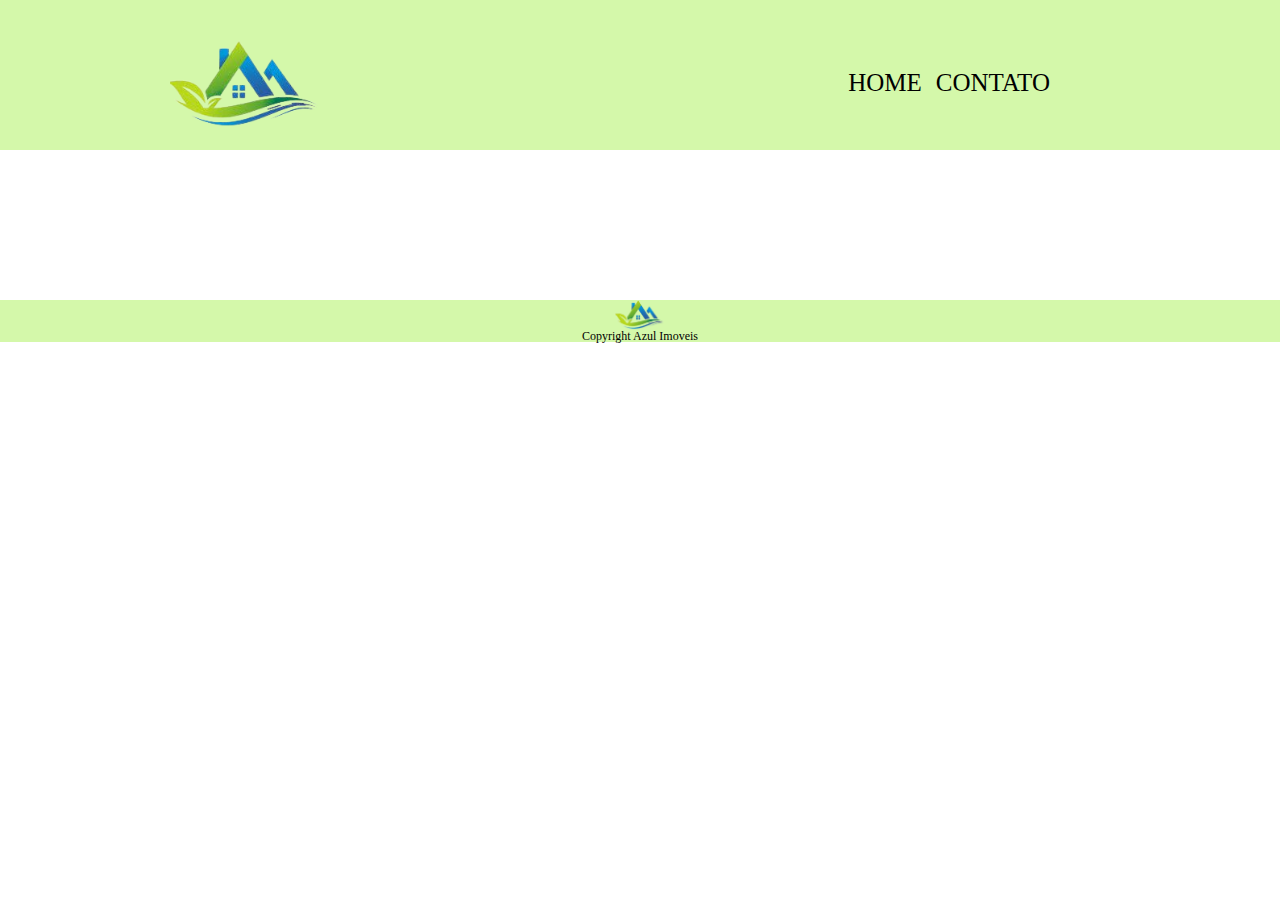
==== contato.html @ cbde39bb "Início página de contato" ====
<!DOCTYPE>
<html lang="pt-br">
	<head>
		<meta charset="UTF-8">
		<title>Serviços Azul Imóveis</title>
		<link rel="stylesheet" href="reset.css">
		<link rel="stylesheet" href="style.css">
	</head>

	<body>
		<div class="cabecalho">
			<header>
				<h1><img src="logo.png" class="logo"></h1>
				<nav>
					<ul>
						<li><a href="">Home</a></li>
						<li><a href="">Contato</a></li>
					</ul>
				</nav>
			</header>
		</div>

		<main>
			
			
		</main>

		<footer>
			<img src="logo-rodape.png" class="logo-rodape">
			<p>Copyright Azul Imoveis</p>

		</footer>
	</body>
</html>
---- style.css ----
.cabecalho{
	background:#D4F8AA;
	height: 150px;
}

header{
position: relative;
width: 940px;
margin: 0 auto;
}


.logo{
	position: relative;
	top: 40px;
	width: 150px;
}

nav ul{
	position: absolute;
	top: 70px;
	right: 50px;
}

nav li{
	display: inline;

}

nav a{
	font-size: 25px;
	color: #000000;
	text-decoration: none;
	margin-right: 10px;
	text-transform: uppercase;
}

main{
	position: relative;
	width: 940px;
	margin: 150px auto;
}


main h2{
	text-align: center;
	font-size: 18px;
	font-style: italic;
}

main p{
	margin-top: 15px;
}

.imagens{
	width: 200px;
	height: 122px;

}

main li{
	display: inline-block;
	position: relative;
	right: 0px;
	text-align: center;
	margin-right: 20px;
	vertical-align: top;
	border: 2px solid #808080;
	padding: 50 20;
	border-radius: 10px;

}

.logo-rodape{
	width: 50;
}

footer{
	background:#D4F8AA ;
	text-align: center;
}

footer p{
	font-size: 12px;
	padding: 0;
}
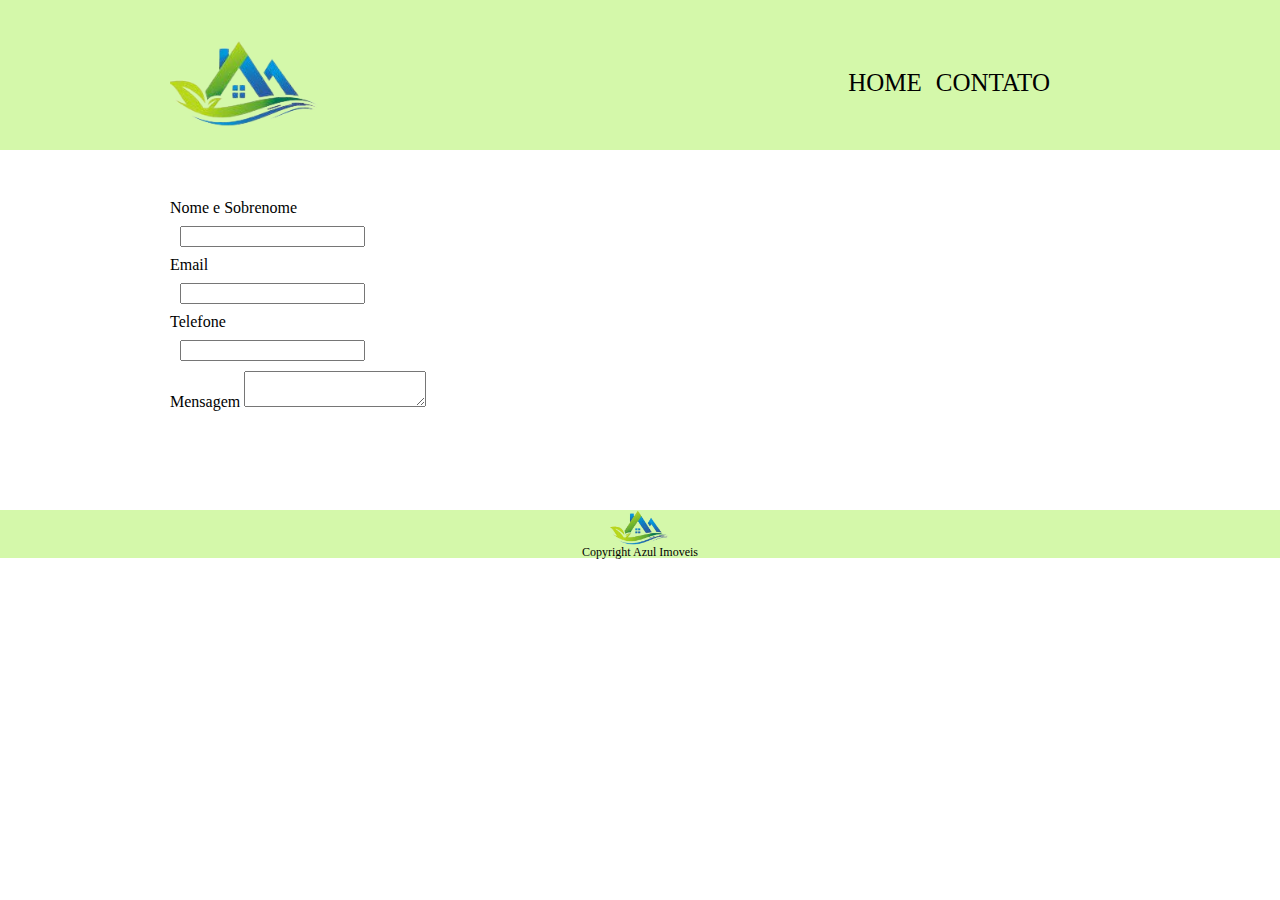
==== commit 89bc6124: "iniciio formulario" ====
--- a/contato.html
+++ b/contato.html
@@ -21,8 +21,23 @@
 		</div>
 
 		<main>
-			
-			
+			<form>
+				<label for="nomesobrenome">Nome e Sobrenome</label>
+				<input type="text" id="nomesobrenome" class="formulario">
+
+				<label for="email">Email</label>
+				<input type="text" id="email" class="formulario">
+
+				<label for="telefone">Telefone</label>
+				<input type="telefone" id="telefone" class="formulario">
+
+				<label for="textarea">Mensagem</label>
+				<textarea></textarea>
+
+
+
+			</form>
+
 		</main>
 
 		<footer>
--- a/style.css
+++ b/style.css
@@ -35,10 +35,19 @@
 	text-transform: uppercase;
 }
 
+nav a:hover{
+	color:#B8860B;
+	font-weight: bold;
+}
+
 main{
 	position: relative;
 	width: 940px;
-	margin: 150px auto;
+	margin: 50px auto;
+}
+
+.lista-servicos{
+	text-align: center;
 }
 
 
@@ -68,19 +77,29 @@
 	border: 2px solid #808080;
 	padding: 50 20;
 	border-radius: 10px;
+}
 
+main li:hover{
+	border: 2.5px solid #B8860B	;
 }
 
 .logo-rodape{
-	width: 50;
+	width: 60;
+}
+
+.formulario{
+	display: block;
+	margin: 10px 10px;
 }
 
 footer{
 	background:#D4F8AA ;
 	text-align: center;
+	position: relative;
+	top: 50;
 }
 
 footer p{
 	font-size: 12px;
-	padding: 0;
+	
 }
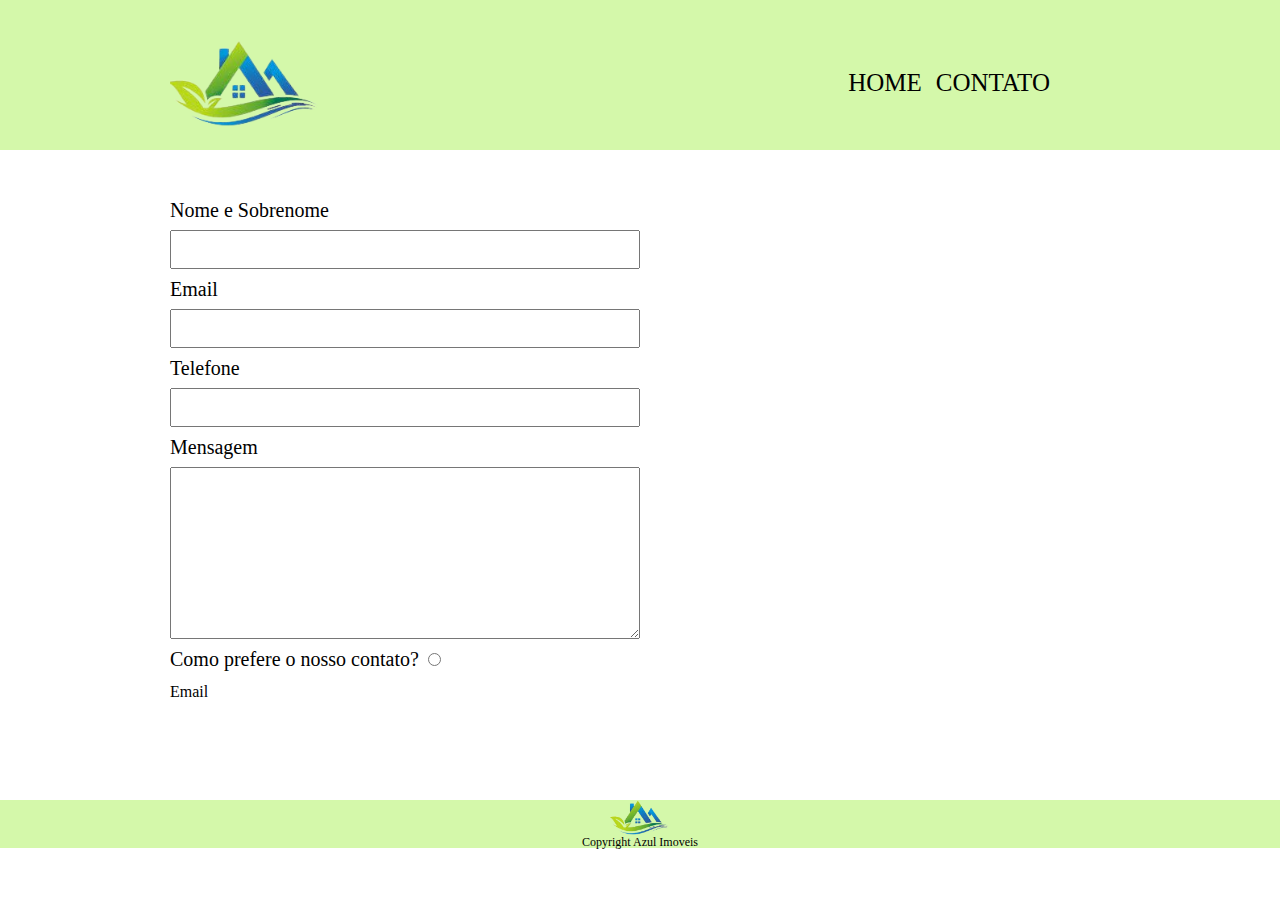
==== commit fcb023d8: "Estilização do formulario" ====
--- a/contato.html
+++ b/contato.html
@@ -22,19 +22,25 @@
 
 		<main>
 			<form>
-				<label for="nomesobrenome">Nome e Sobrenome</label>
-				<input type="text" id="nomesobrenome" class="formulario">
+				<fieldset>	
+					<label for="nomesobrenome">Nome e Sobrenome</label>
+					<input type="text" id="nomesobrenome" class="formulario">
 
-				<label for="email">Email</label>
-				<input type="text" id="email" class="formulario">
+					<label for="email">Email</label>
+					<input type="text" id="email" class="formulario">
 
-				<label for="telefone">Telefone</label>
-				<input type="telefone" id="telefone" class="formulario">
+					<label for="telefone">Telefone</label>
+					<input type="telefone" id="telefone" class="formulario">
 
-				<label for="textarea">Mensagem</label>
-				<textarea></textarea>
+					<label for="textarea">Mensagem</label>
+					<textarea class="formulario" rows="10"></textarea>
+				</fieldset>	
+				<fieldset>
+					<label>Como prefere o nosso contato?</label>
+					<input type="radio" name=""><p>Email</p>
 
-
+					
+				</fieldset>
 
 			</form>
 
--- a/style.css
+++ b/style.css
@@ -89,7 +89,13 @@
 
 .formulario{
 	display: block;
-	margin: 10px 10px;
+	margin: 10 0 10 0;
+	width: 50%;
+	padding: 10px;
+}
+
+label{
+	font-size: 20px;
 }
 
 footer{
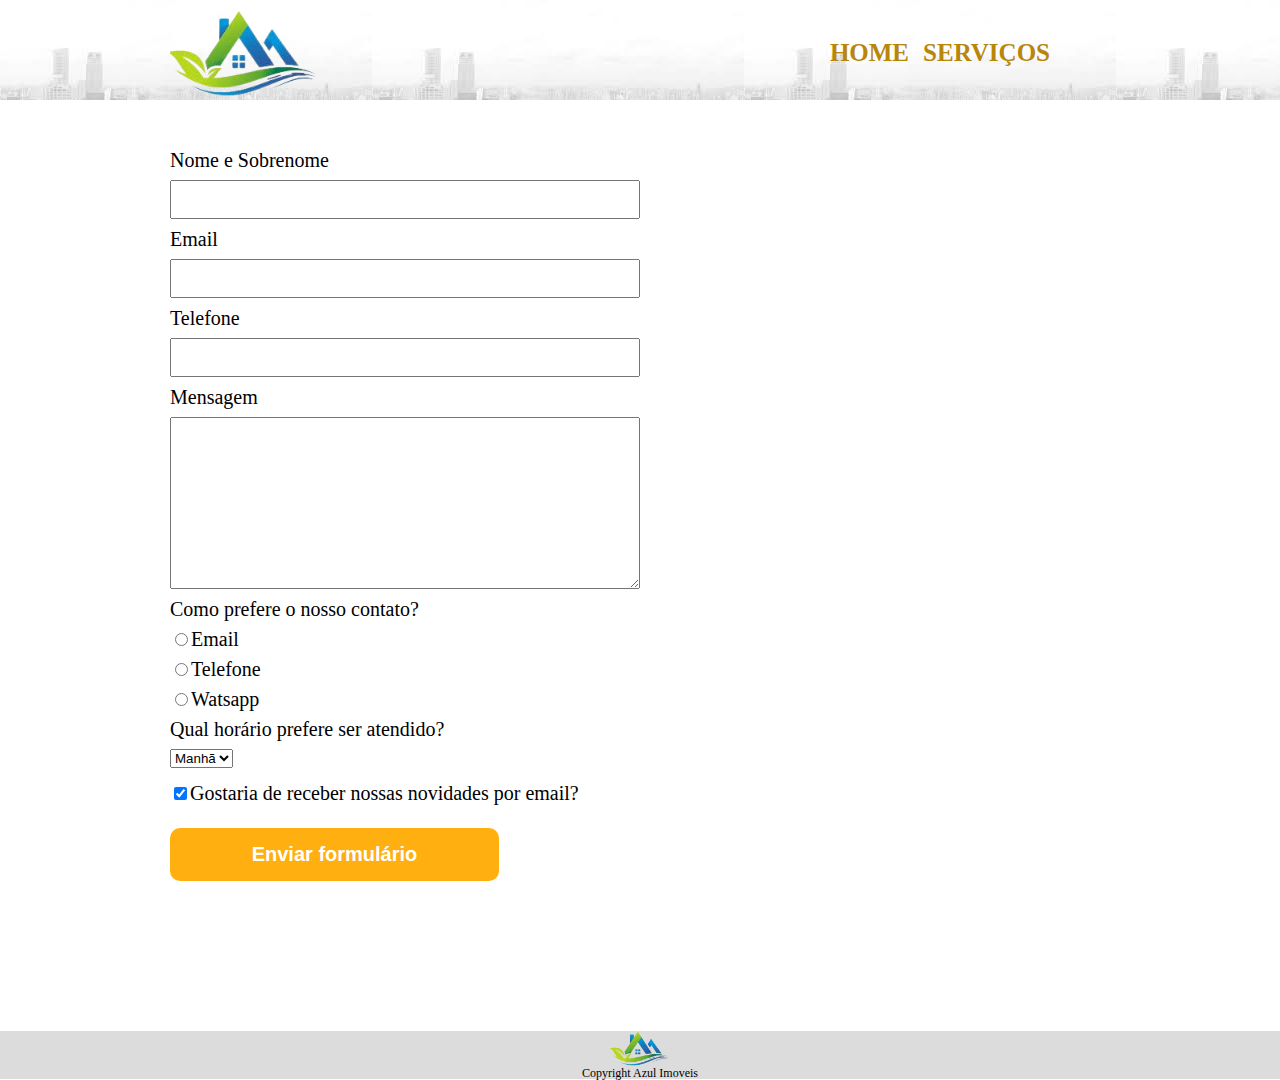
==== commit c25e8ed3: "adicionado mapa e vídeo" ====
--- a/contato.html
+++ b/contato.html
@@ -11,10 +11,10 @@
 		<div class="cabecalho">
 			<header>
 				<h1><img src="logo.png" class="logo"></h1>
-				<nav>
+				<nav class="navegacao">
 					<ul>
-						<li><a href="">Home</a></li>
-						<li><a href="">Contato</a></li>
+						<li><a href="index.html">Home</a></li>
+						<li><a href="servicos.html">Serviços</a></li>
 					</ul>
 				</nav>
 			</header>
@@ -35,9 +35,30 @@
 					<label for="textarea">Mensagem</label>
 					<textarea class="formulario" rows="10"></textarea>
 				</fieldset>	
+				
 				<fieldset>
-					<label>Como prefere o nosso contato?</label>
-					<input type="radio" name=""><p>Email</p>
+						<legend>Como prefere o nosso contato?</legend>
+
+						<label for="radio-email"><input type="radio" name="contato" value="email" id="radio-email">Email</label>
+
+						<label for="radio-telefone"><input type="radio" name="contato" value="telefone" id="radio-telefone">Telefone</label>
+
+						<label for="watsapp"><input type="radio" name="contato" value="watsapp" id="watsapp">Watsapp</label>
+
+					</fieldset>
+
+					<fieldset>
+						<legend>Qual horário prefere ser atendido?</legend>
+							<select class="options">
+								<option>Manhã</option>
+								<option>Tarde</option>
+								<option>Noite</option>
+							</select>
+					</fieldset>
+
+					<label for="checkbox"><input type="checkbox" id="checkbox" checked>Gostaria de receber nossas novidades por email?</label>
+
+					<input type="submit" value="Enviar formulário" class="enviar">
 
 					
 				</fieldset>
--- a/style.css
+++ b/style.css
@@ -1,6 +1,10 @@
+body{
+	font-family: 'Caveat', cursive;
+}
+
 .cabecalho{
-	background:#D4F8AA;
-	height: 150px;
+	background-image: url(fundo.jfif);
+	height: 100px;
 }
 
 header{
@@ -12,31 +16,32 @@
 
 .logo{
 	position: relative;
+	top: 10px;
+	width: 150px;
+}
+
+.navegacao{
+	position: absolute;
 	top: 40px;
-	width: 150px;
-}
-
-nav ul{
-	position: absolute;
-	top: 70px;
 	right: 50px;
 }
 
-nav li{
+.navegacao li{
 	display: inline;
 
 }
 
 nav a{
 	font-size: 25px;
-	color: #000000;
+	color: #B8860B;
+	font-weight: bold;
 	text-decoration: none;
 	margin-right: 10px;
 	text-transform: uppercase;
 }
 
 nav a:hover{
-	color:#B8860B;
+	color:#FF8C00;
 	font-weight: bold;
 }
 
@@ -46,20 +51,20 @@
 	margin: 50px auto;
 }
 
+
+
 .lista-servicos{
 	text-align: center;
 }
 
 
-main h2{
+.titulo-servicos{
 	text-align: center;
 	font-size: 18px;
 	font-style: italic;
 }
 
-main p{
-	margin-top: 15px;
-}
+
 
 .imagens{
 	width: 200px;
@@ -67,7 +72,7 @@
 
 }
 
-main li{
+.lista-servicos li{
 	display: inline-block;
 	position: relative;
 	right: 0px;
@@ -79,7 +84,7 @@
 	border-radius: 10px;
 }
 
-main li:hover{
+.lista-servicos li:hover{
 	border: 2.5px solid #B8860B	;
 }
 
@@ -94,18 +99,108 @@
 	padding: 10px;
 }
 
-label{
+form label, legend{
+	display: block;
 	font-size: 20px;
+	margin: 0 0 10px;
+}
+.options{
+	margin: 0 0 15px;
+}
+
+.enviar{
+	margin-top: 15px;
+	font-size: 20px;
+	padding: 15px;
+	background:#FFAF0F;
+	color: white;
+	border: none;
+	border-radius: 10px;
+	width: 35%;
+	font-weight: bold;
+	transition: 1s all;
+}
+
+.enviar:hover{
+	background:#DB8E0A;;
+	transform: scale(1.2);
 }
 
 footer{
-	background:#D4F8AA ;
-	text-align: center;
-	position: relative;
-	top: 50;
+	background:#DCDCDC;
+	text-align: center;
+	position: relative;
+	top: 100;
 }
 
 footer p{
 	font-size: 12px;
 	
 }
+
+/* css index */
+.banner{
+	width: 100%;
+}
+
+.titulo-principal{
+	text-align: center;
+	font-size: 2em;
+	margin: 0 0 1em;
+	clear: left;
+}
+
+.principal p{
+	margin: 0 0 1em;
+}
+
+principal strong{
+	font-weight: bold;
+}
+
+.principal em{
+	font-style: italic;
+}
+
+.imagem-imob{
+	width: 40%;
+}
+
+.conteudo-beneficios{
+	width: 640px;
+	margin: 0 auto;
+}
+
+.lista-beneficios{
+	width: 40%;
+	display: inline-block;
+	vertical-align: top;
+}
+
+.imagem-reduzida{
+	width: 200px;
+	float:left ;
+	margin: 0 20px 20px 0;
+}
+
+.mapa{
+	padding: 3em 0;
+}
+
+.mapa p{
+	margin: 0 0 2em;
+	text-align: center;
+}
+
+.video{
+	width: 560px;
+	margin: 3em auto;
+}
+
+.itens{
+line-height:1.5em;
+}
+
+.itens:first-child{
+	font-weight: bold;
+}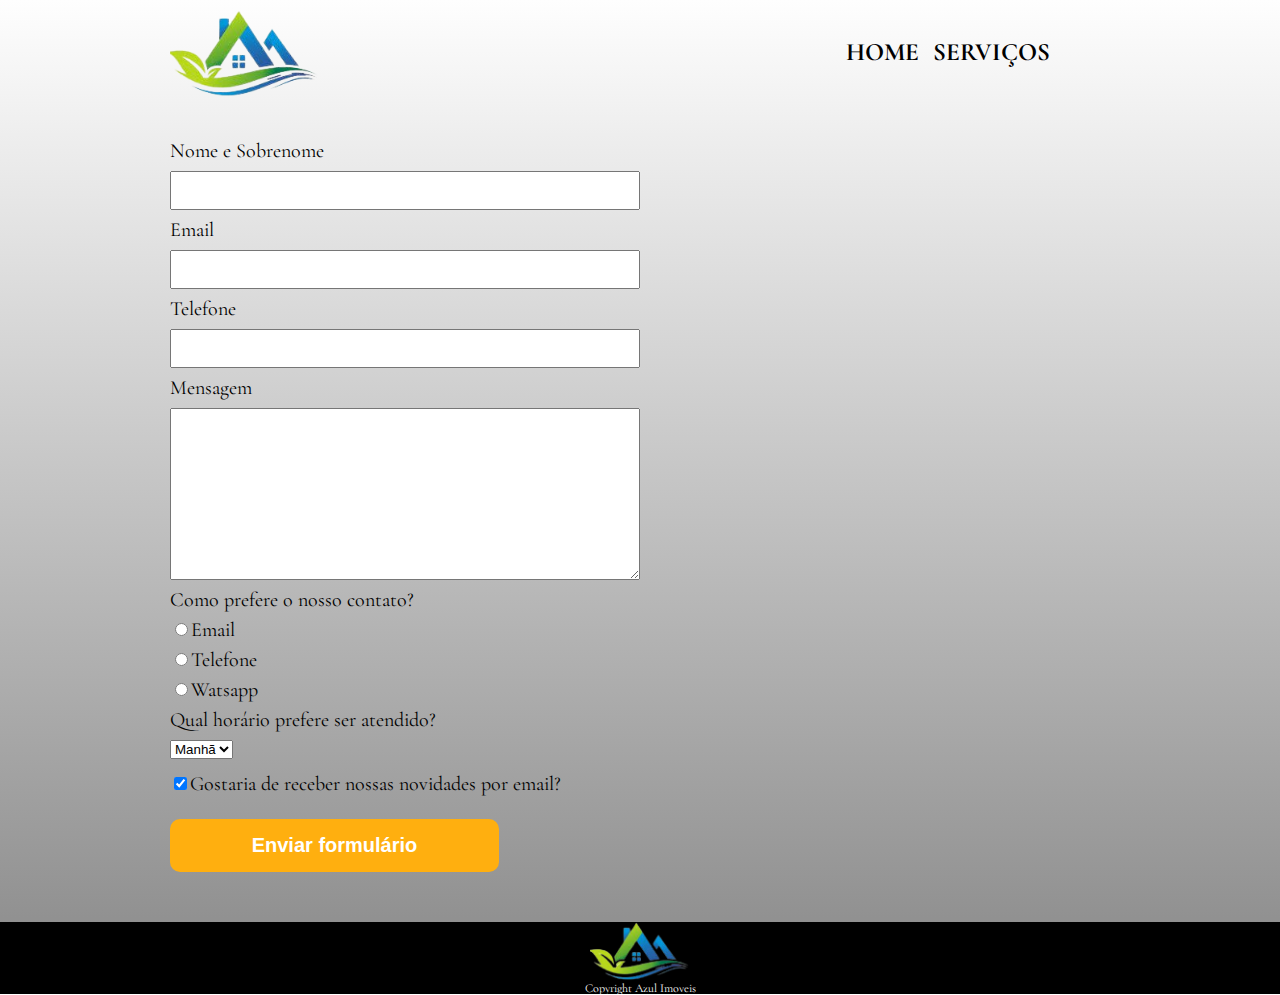
==== commit 03349587: "Ajuste footer serviços" ====
--- a/contato.html
+++ b/contato.html
@@ -5,6 +5,7 @@
 		<title>Serviços Azul Imóveis</title>
 		<link rel="stylesheet" href="reset.css">
 		<link rel="stylesheet" href="style.css">
+		<link href="https://fonts.googleapis.com/css2?family=Cormorant+Garamond:ital,wght@1,300&display=swap" rel="stylesheet">
 	</head>
 
 	<body>
@@ -21,7 +22,7 @@
 		</div>
 
 		<main>
-			<form>
+			<form class="form-contato">
 				<fieldset>	
 					<label for="nomesobrenome">Nome e Sobrenome</label>
 					<input type="text" id="nomesobrenome" class="formulario">
@@ -45,7 +46,7 @@
 
 						<label for="watsapp"><input type="radio" name="contato" value="watsapp" id="watsapp">Watsapp</label>
 
-					</fieldset>
+				</fieldset>
 
 					<fieldset>
 						<legend>Qual horário prefere ser atendido?</legend>
@@ -58,13 +59,9 @@
 
 					<label for="checkbox"><input type="checkbox" id="checkbox" checked>Gostaria de receber nossas novidades por email?</label>
 
-					<input type="submit" value="Enviar formulário" class="enviar">
-
-					
+					<input type="submit" value="Enviar formulário" class="enviar">		
 				</fieldset>
-
 			</form>
-
 		</main>
 
 		<footer>
--- a/style.css
+++ b/style.css
@@ -1,10 +1,12 @@
 body{
-	font-family: 'Caveat', cursive;
-}
-
-.cabecalho{
-	background-image: url(fundo.jfif);
-	height: 100px;
+	font-family: 'Cormorant Garamond', serif;
+	background: linear-gradient(#FEFEFE, #888888);
+}
+
+
+.cabecalho-home{
+	background: ;
+	height: 120px;
 }
 
 header{
@@ -13,6 +15,10 @@
 margin: 0 auto;
 }
 
+main{
+	
+}
+
 
 .logo{
 	position: relative;
@@ -28,40 +34,34 @@
 
 .navegacao li{
 	display: inline;
-
-}
-
-nav a{
+}
+
+.navegacao a{
 	font-size: 25px;
-	color: #B8860B;
+	color: #000000;
 	font-weight: bold;
 	text-decoration: none;
 	margin-right: 10px;
 	text-transform: uppercase;
 }
 
-nav a:hover{
-	color:#FF8C00;
-	font-weight: bold;
-}
-
-main{
-	position: relative;
-	width: 940px;
-	margin: 50px auto;
-}
-
+.navegacao a:hover{
+	color:#03347A;
+	font-weight: bold;
+}
 
 
 .lista-servicos{
 	text-align: center;
+	margin: 82px 0;
 }
 
 
 .titulo-servicos{
 	text-align: center;
-	font-size: 18px;
-	font-style: italic;
+	font-size: 22px;
+	font-weight: bold;
+	margin: 0 0 10px 0;
 }
 
 
@@ -89,7 +89,7 @@
 }
 
 .logo-rodape{
-	width: 60;
+	width: 100px;
 }
 
 .formulario{
@@ -99,11 +99,20 @@
 	padding: 10px;
 }
 
+.form-contato{
+	width: 940px;
+	margin: 50px auto;
+
+}
+
+
 form label, legend{
 	display: block;
 	font-size: 20px;
 	margin: 0 0 10px;
 }
+
+
 .options{
 	margin: 0 0 15px;
 }
@@ -127,14 +136,13 @@
 }
 
 footer{
-	background:#DCDCDC;
-	text-align: center;
-	position: relative;
-	top: 100;
+	background:#000000;
+	text-align: center;
 }
 
 footer p{
 	font-size: 12px;
+	color: white;
 	
 }
 
@@ -150,11 +158,21 @@
 	clear: left;
 }
 
+.principal{
+	padding: 3em 0;
+	background: #DCDCDC;
+	width: 940px;
+	margin: 0px auto;
+}
+
+
+
 .principal p{
+	font-size: 20px;
 	margin: 0 0 1em;
 }
 
-principal strong{
+.principal strong{
 	font-weight: bold;
 }
 
@@ -163,17 +181,36 @@
 }
 
 .imagem-imob{
-	width: 40%;
-}
+	width: 45%;
+	position: relative;
+	left: 140px;
+	opacity: 1;
+	transition: 400ms;
+	box-shadow: 30px 30px 30px 0 #000000;
+}
+
+.imagem-imob:hover{
+opacity: 0.5;
+
+}
+
 
 .conteudo-beneficios{
 	width: 640px;
 	margin: 0 auto;
 }
 
+.beneficios{
+	padding: 3em 0;
+	
+	
+}
+
 .lista-beneficios{
-	width: 40%;
+	width: 30%;
 	display: inline-block;
+	position: relative;
+	left: 120px;
 	vertical-align: top;
 }
 
@@ -185,9 +222,16 @@
 
 .mapa{
 	padding: 3em 0;
+	
+}
+
+.mapa-conteudo{
+	width: 940px;
+	margin: 0 auto;
 }
 
 .mapa p{
+	font-size: 18px;
 	margin: 0 0 2em;
 	text-align: center;
 }
@@ -201,6 +245,30 @@
 line-height:1.5em;
 }
 
+.itens:before{
+	content: "✫";
+}
+
 .itens:first-child{
 	font-weight: bold;
-}+}
+
+@media screen and (max-width:480px){
+
+	.cabecalho-home, .beneficios, .mapa, .video, .principal{
+		width: auto;
+	}
+
+	h1{
+		text-align: center;
+	}
+
+	nav{
+		position: static;
+	}
+
+	.beneficios, .imagem-imob{
+		width: 100%;
+	}
+}
+
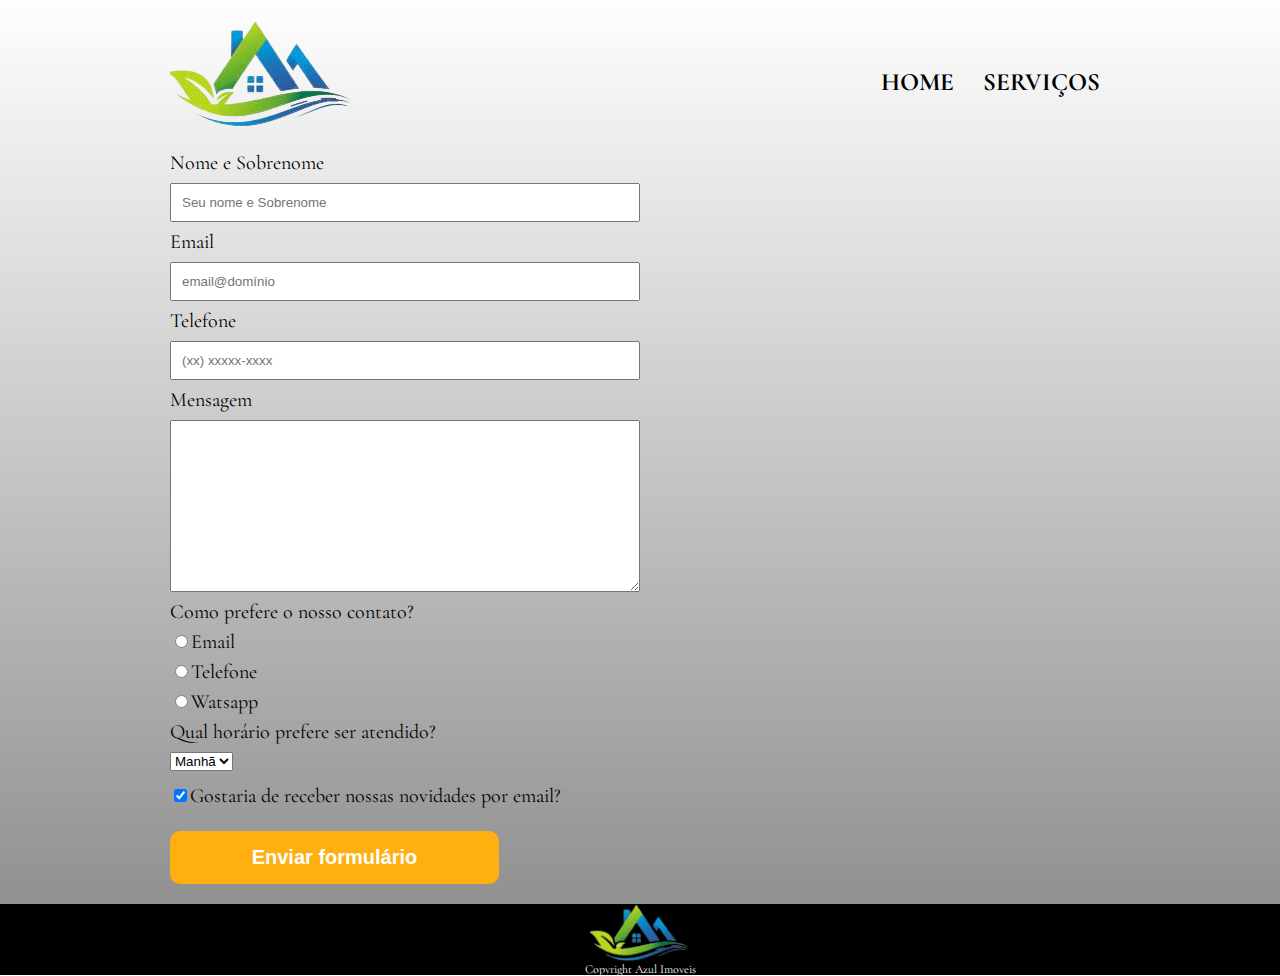
==== commit fd5657ee: "Responsividade contato serviços concluida" ====
--- a/contato.html
+++ b/contato.html
@@ -2,6 +2,7 @@
 <html lang="pt-br">
 	<head>
 		<meta charset="UTF-8">
+		<meta name="viewport" content="width=device-width">
 		<title>Serviços Azul Imóveis</title>
 		<link rel="stylesheet" href="reset.css">
 		<link rel="stylesheet" href="style.css">
@@ -9,29 +10,30 @@
 	</head>
 
 	<body>
-		<div class="cabecalho">
-			<header>
-				<h1><img src="logo.png" class="logo"></h1>
-				<nav class="navegacao">
+		<header>
+			<div class="caixa">			
+				<h1><img src="logo.png"></h1>
+				<nav>
 					<ul>
 						<li><a href="index.html">Home</a></li>
 						<li><a href="servicos.html">Serviços</a></li>
 					</ul>
 				</nav>
-			</header>
-		</div>
+			</div>
+		</header>
+		
 
 		<main>
 			<form class="form-contato">
 				<fieldset>	
 					<label for="nomesobrenome">Nome e Sobrenome</label>
-					<input type="text" id="nomesobrenome" class="formulario">
+					<input type="text" id="nomesobrenome" class="formulario" required placeholder="Seu nome e Sobrenome">
 
 					<label for="email">Email</label>
-					<input type="text" id="email" class="formulario">
+					<input type="text" id="email" class="formulario" required placeholder="email@domínio">
 
 					<label for="telefone">Telefone</label>
-					<input type="telefone" id="telefone" class="formulario">
+					<input type="telefone" id="telefone" class="formulario" required placeholder="(xx) xxxxx-xxxx">
 
 					<label for="textarea">Mensagem</label>
 					<textarea class="formulario" rows="10"></textarea>
--- a/style.css
+++ b/style.css
@@ -4,39 +4,24 @@
 }
 
 
-.cabecalho-home{
-	background: ;
-	height: 120px;
-}
-
-header{
-position: relative;
-width: 940px;
-margin: 0 auto;
-}
-
-main{
-	
-}
-
-
-.logo{
-	position: relative;
-	top: 10px;
-	width: 150px;
-}
-
-.navegacao{
+.caixa{
+	position: relative;
+	width: 940px;
+	margin: 20px auto;
+}
+
+nav {
 	position: absolute;
-	top: 40px;
-	right: 50px;
-}
-
-.navegacao li{
+	top: 50px;
+	right: 0;
+}
+
+nav li {
 	display: inline;
-}
-
-.navegacao a{
+	margin: 0 0 0 15px;
+}
+
+nav a{
 	font-size: 25px;
 	color: #000000;
 	font-weight: bold;
@@ -45,7 +30,7 @@
 	text-transform: uppercase;
 }
 
-.navegacao a:hover{
+nav a:hover{
 	color:#03347A;
 	font-weight: bold;
 }
@@ -53,7 +38,10 @@
 
 .lista-servicos{
 	text-align: center;
-	margin: 82px 0;
+	margin: 82px auto;
+	position: relative;
+	width: 940px;
+
 }
 
 
@@ -100,8 +88,9 @@
 }
 
 .form-contato{
-	width: 940px;
-	margin: 50px auto;
+	position: relative;
+	width: 940px;
+	margin: 20px auto;
 
 }
 
@@ -161,6 +150,7 @@
 .principal{
 	padding: 3em 0;
 	background: #DCDCDC;
+	position: relative;
 	width: 940px;
 	margin: 0px auto;
 }
@@ -182,8 +172,6 @@
 
 .imagem-imob{
 	width: 45%;
-	position: relative;
-	left: 140px;
 	opacity: 1;
 	transition: 400ms;
 	box-shadow: 30px 30px 30px 0 #000000;
@@ -202,15 +190,12 @@
 
 .beneficios{
 	padding: 3em 0;
-	
-	
-}
+}
+
 
 .lista-beneficios{
-	width: 30%;
+	width: 40%;
 	display: inline-block;
-	position: relative;
-	left: 120px;
 	vertical-align: top;
 }
 
@@ -222,7 +207,6 @@
 
 .mapa{
 	padding: 3em 0;
-	
 }
 
 .mapa-conteudo{
@@ -243,6 +227,7 @@
 
 .itens{
 line-height:1.5em;
+font-size: 20px;
 }
 
 .itens:before{
@@ -254,21 +239,33 @@
 }
 
 @media screen and (max-width:480px){
-
-	.cabecalho-home, .beneficios, .mapa, .video, .principal{
-		width: auto;
-	}
-
-	h1{
-		text-align: center;
-	}
-
-	nav{
-		position: static;
-	}
-
-	.beneficios, .imagem-imob{
-		width: 100%;
-	}
-}
-
+.caixa, .principal, .conteudo-beneficios, .mapa-conteudo, 
+.video, .lista-servicos, .form-contato, .main-contato, .enviar {
+	width: auto;
+
+}
+
+h1{
+	text-align: center;
+}
+
+nav{
+	position: static;
+	text-align: center;
+}
+
+.lista-beneficios, .imagem-imob{
+	width: 100%;
+}
+
+.itens-servicos {
+	margin: 0 0 15px 0;
+	width: auto;
+}
+
+.form-contato{
+	margin-left: 20px;
+}
+
+}
+
